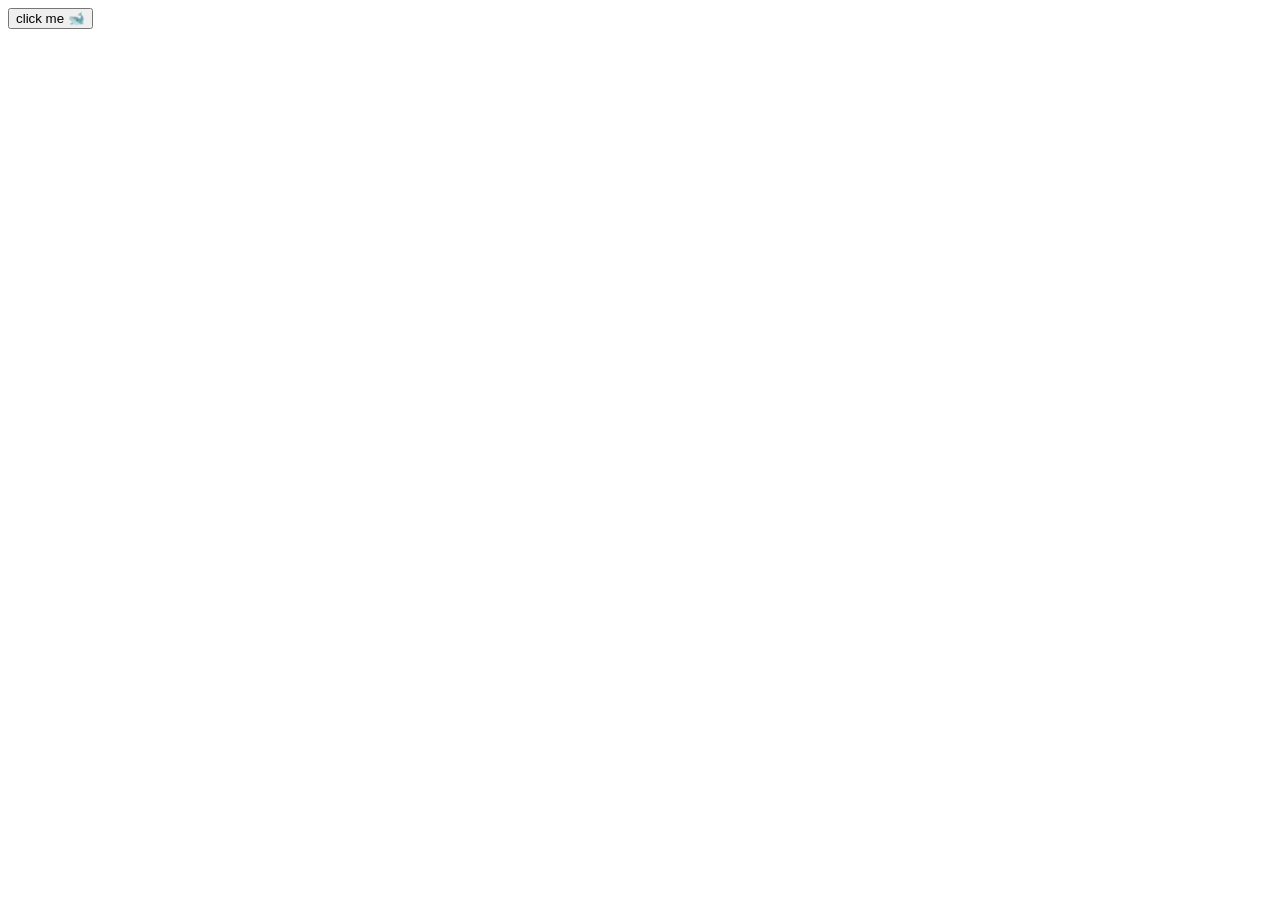
==== 01/index.html @ b280343c "01" ====
<!DOCTYPE html>
<html lang="en">
<head>
    <meta charset="UTF-8">
    <meta name="viewport" content="width=device-width, initial-scale=1.0">
    <title>RCB</title>
</head>
<body>
    <button onclick="alert('hey  India !!!')">click me 🐋</button>

    <script>
        alert('hey rcbien  !!!')
        console.log("is sala cup namdu")
    </script>
    <script src="index.js"></script>
</body>
</html>
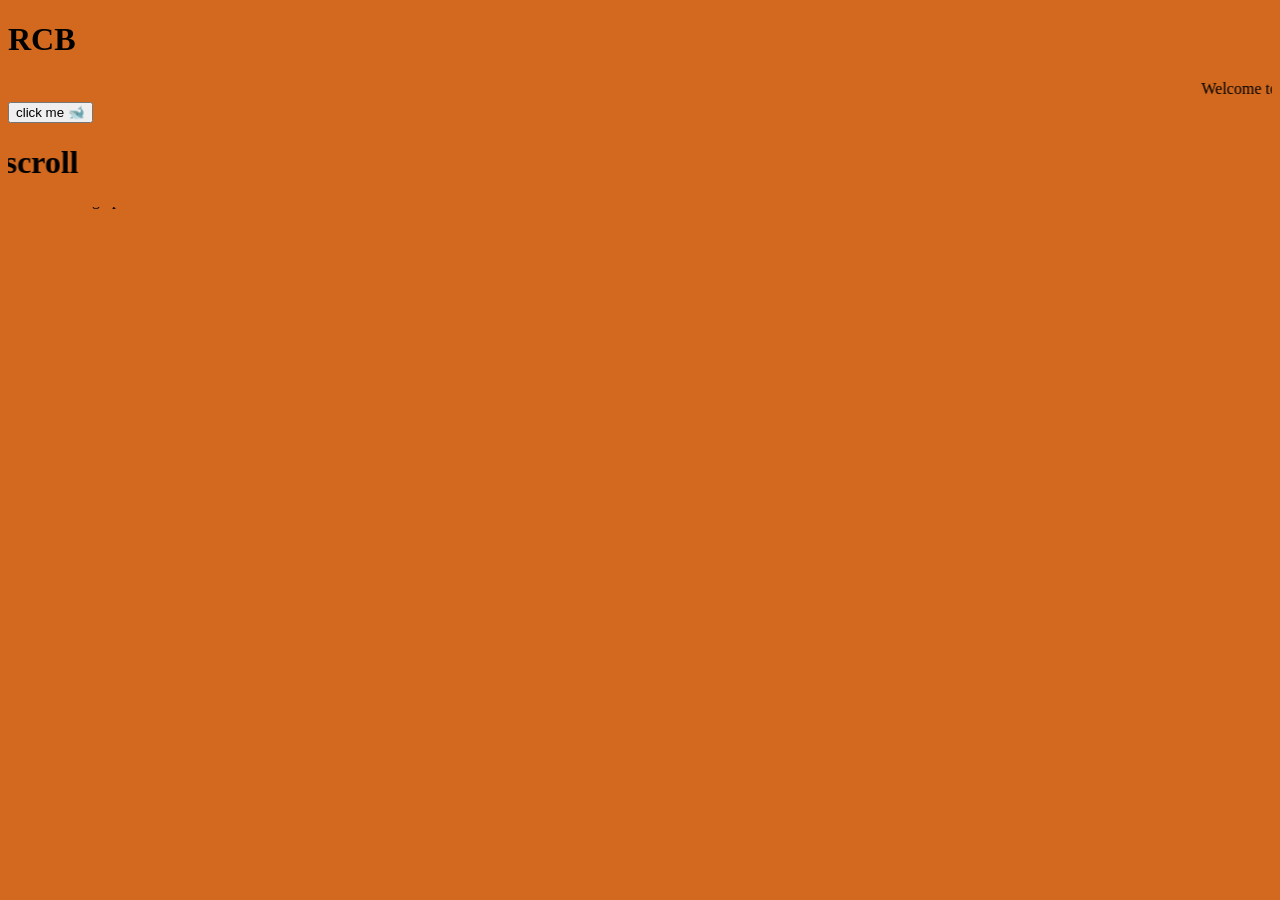
==== commit 512d12a9: "02" ====
--- a/01/index.html
+++ b/01/index.html
@@ -4,10 +4,15 @@
     <meta charset="UTF-8">
     <meta name="viewport" content="width=device-width, initial-scale=1.0">
     <title>RCB</title>
+    <link rel="stylesheet" href="style.css">
 </head>
 <body>
+     <h1>RCB</h1>
+     <marquee right>Welcome to RCB Fan Page!</marquee>
     <button onclick="alert('hey  India !!!')">click me 🐋</button>
-
+    <!-- Direction -->
+    <marquee direction="right"><h1>right side scroll</h1> </marquee>
+    <marquee direction="up">RCB scrolling up</marquee>
     <script>
         alert('hey rcbien  !!!')
         console.log("is sala cup namdu")
--- a/01/style.css
+++ b/01/style.css
@@ -0,0 +1,4 @@
+body{
+    background-color: chocolate;
+};
+
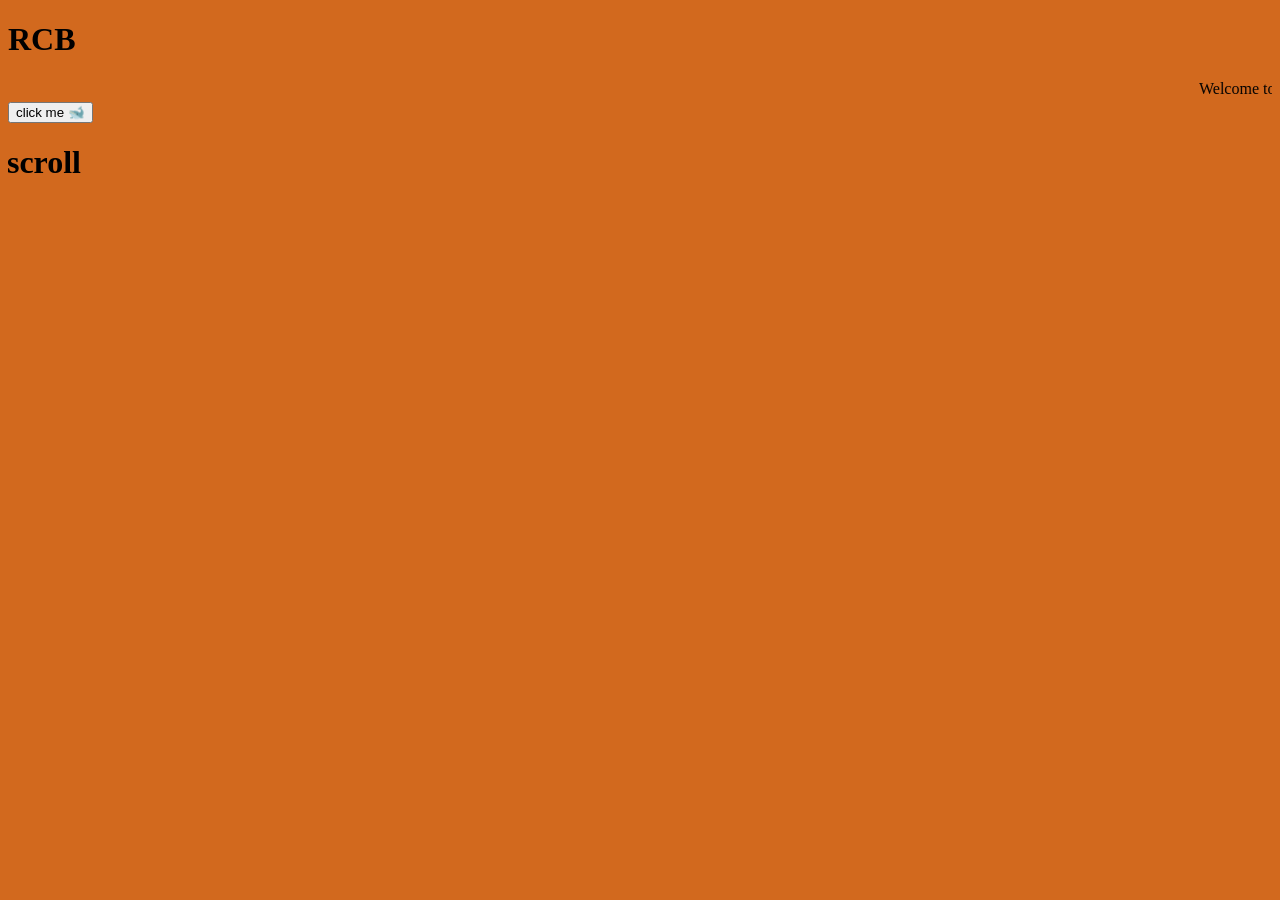
==== commit 213c08de: "13" ====
--- a/01/index.html
+++ b/01/index.html
@@ -17,6 +17,6 @@
         alert('hey rcbien  !!!')
         console.log("is sala cup namdu")
     </script>
-    <script src="index.js"></script>
+    <script src="p3.js"></script>
 </body>
 </html>
